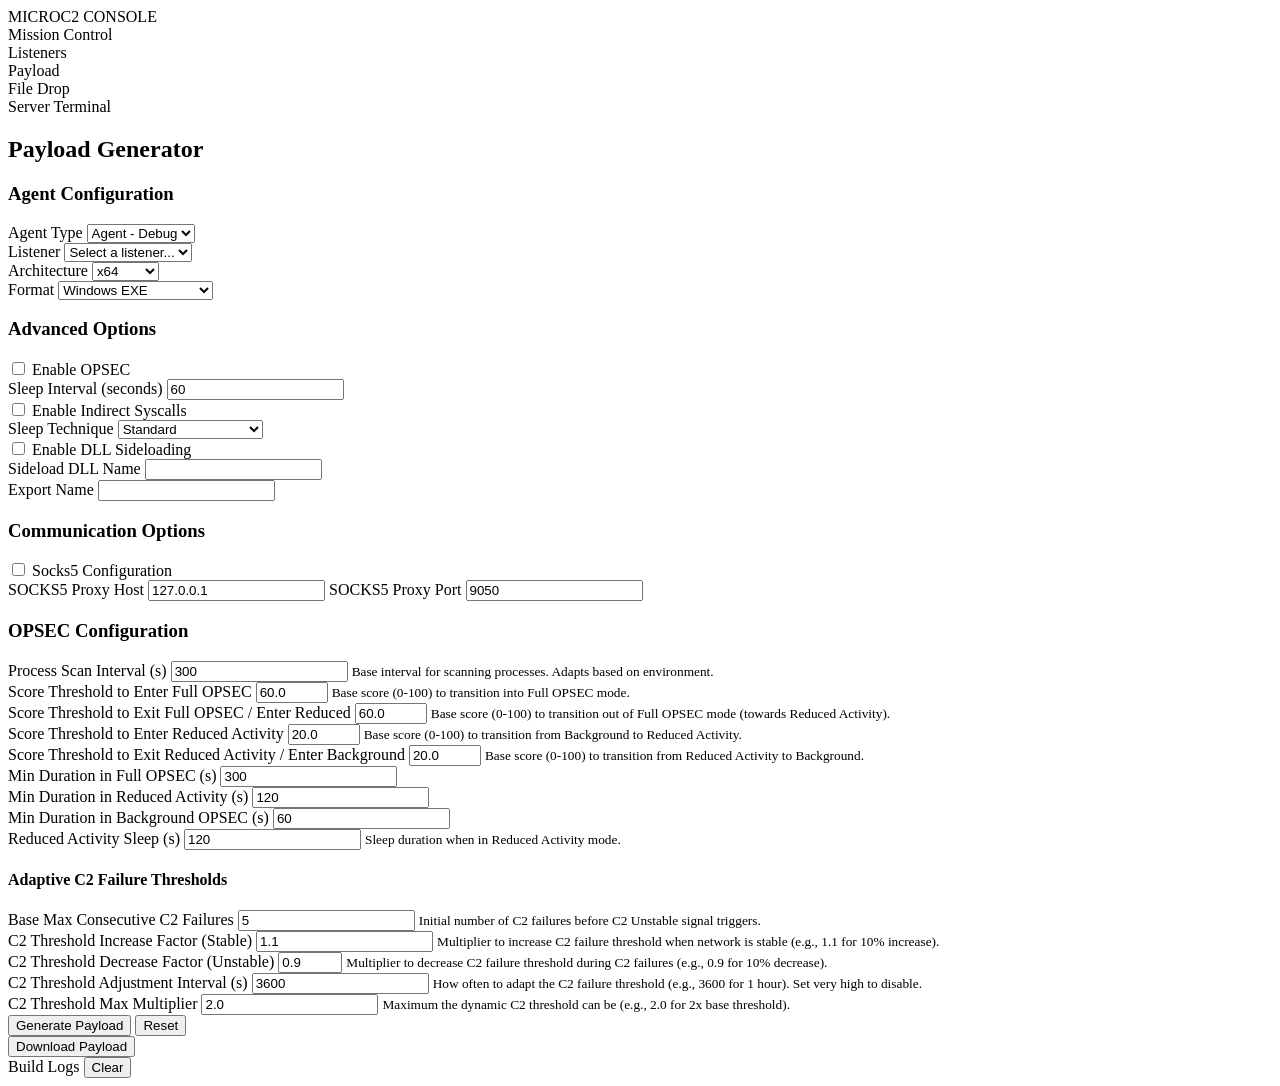
==== server/web/payload.html @ 3688371b "Merge pull request #63 from peaktwilight/main Add Tab Autocompletion to the Frontend + HTML & CSS Cl" ====
<!DOCTYPE html>
<html>
<head>
    <title>DarkLink - Payload Generator</title>
    <link rel="stylesheet" href="/home/css/styles.css">
    <link rel="stylesheet" href="/home/css/components.css">
    <link rel="stylesheet" href="/home/css/payload.css">
</head>
<body>
    <div class="microc2-container">
        <div class="sidebar">
            <div class="nav-header">MICROC2 CONSOLE</div>
            <div class="nav-item" onclick="window.location.href='/home/index.html'">Mission Control</div>
            <div class="nav-item" onclick="window.location.href='/home/listeners.html'">Listeners</div>
            <div class="nav-item active">Payload</div>
            <div class="nav-item" onclick="window.location.href='/home/file_drop.html'">File Drop</div>
            <div class="nav-item" onclick="window.location.href='/home/server_terminal.html'">Server Terminal</div>
        </div>

        <div class="content">
            <div class="top-panel">
                <div class="config-panel">
                    <h2>Payload Generator</h2>
                    <form id="payloadForm" class="config-form">
                        <div class="form-section">
                            <h3>Agent Configuration</h3>
                            <div class="form-group">
                                <label for="agentType">Agent Type</label>
                                <select id="agentType" name="agentType" required>
                                    <option value="debugAgent">Agent - Debug</option>
                                    <option value="agent">Agent</option>
                                </select>
                            </div>

                            <div class="form-group">
                                <label for="listener">Listener</label>
                                <select id="listener" name="listener" required>
                                    <option value="">Select a listener...</option>
                                </select>
                            </div>

                            <div class="form-group">
                                <label for="architecture">Architecture</label>
                                <select id="architecture" name="architecture" required>
                                    <option value="x64">x64</option>
                                    <option value="x86">x86</option>
                                    <option value="arm64">ARM64</option>
                                </select>
                            </div>

                            <div class="form-group">
                                <label for="format">Format</label>
                                <select id="format" name="format" required>
                                    <option value="windows_exe">Windows EXE</option>
                                    <option value="windows_dll">Windows DLL</option>
                                    <option value="windows_shellcode">Windows Shellcode</option>
                                    <option value="windows_service">Windows Service EXE</option>
                                    <option value="linux_elf">Linux ELF</option>
                                </select>
                            </div>
                        </div>

                        <div class="form-section">
                            <h3>Advanced Options</h3>
                            <div class="form-group">
                                <label class="checkbox-label">
                                    <input type="checkbox" id="opsec" name="opsec">
                                    Enable OPSEC
                                </label>
                            </div>
                            <div class="form-group">
                                <label for="sleep">Sleep Interval (seconds)</label>
                                <input type="number" id="sleep" name="sleep" value="60">
                            </div>

                            <div class="form-group">
                                <label class="checkbox-label">
                                    <input type="checkbox" id="indirectSyscall" name="indirectSyscall">
                                    Enable Indirect Syscalls
                                </label>
                            </div>

                            <div class="form-group">
                                <label for="sleepTechnique">Sleep Technique</label>
                                <select id="sleepTechnique" name="sleepTechnique">
                                    <option value="standard">Standard</option>
                                    <option value="winapi">WinAPI</option>
                                    <option value="modified">Modified/Obfuscated</option>
                                </select>
                            </div>

                            <div class="form-group">
                                <label class="checkbox-label">
                                    <input type="checkbox" id="dllSideloading" name="dllSideloading">
                                    Enable DLL Sideloading
                                </label>
                            </div>

                            <div id="sideloadingOptions" class="hidden">
                                <div class="form-group">
                                    <label for="sideloadDll">Sideload DLL Name</label>
                                    <input type="text" id="sideloadDll" name="sideloadDll">
                                </div>
                                <div class="form-group">
                                    <label for="exportName">Export Name</label>
                                    <input type="text" id="exportName" name="exportName">
                                </div>
                            </div>
                        </div>

                        <div class="form-section">
                            <h3>Communication Options</h3>
                            <div class="form-group">
                                <label class="checkbox-label">
                                    <input type="checkbox" id="socks5_enabled" name="socks5_enabled">
                                    Socks5 Configuration
                                </label>
                            </div>
                            <div class="form-group hidden" id="socks5Options">
                                <label for="socks5_host">SOCKS5 Proxy Host </label>
                                <input type="text" id="socks5_host" name="socks5_host" value="127.0.0.1">

                                <label for="socks5_port">SOCKS5 Proxy Port</label>
                                <input type="number" id="socks5_port" name="socks5_port" value="9050">
                            </div>
                        </div>

                        <div class="form-section">
                            <h3>OPSEC Configuration</h3>
                            <div class="form-group">
                                <label for="proc_scan_interval_secs">Process Scan Interval (s)</label>
                                <input type="number" id="proc_scan_interval_secs" name="proc_scan_interval_secs" value="300" min="10">
                                <small>Base interval for scanning processes. Adapts based on environment.</small>
                            </div>
                            <div class="form-group">
                                <label for="base_threshold_enter_full_opsec">Score Threshold to Enter Full OPSEC</label>
                                <input type="number" step="0.1" id="base_threshold_enter_full_opsec" name="base_threshold_enter_full_opsec" value="60.0" min="0" max="100">
                                <small>Base score (0-100) to transition into Full OPSEC mode.</small>
                            </div>
                            <div class="form-group">
                                <label for="base_threshold_exit_full_opsec">Score Threshold to Exit Full OPSEC / Enter Reduced</label>
                                <input type="number" step="0.1" id="base_threshold_exit_full_opsec" name="base_threshold_exit_full_opsec" value="60.0" min="0" max="100">
                                <small>Base score (0-100) to transition out of Full OPSEC mode (towards Reduced Activity).</small>
                            </div>
                             <div class="form-group">
                                <label for="base_threshold_enter_reduced_activity">Score Threshold to Enter Reduced Activity</label>
                                <input type="number" step="0.1" id="base_threshold_enter_reduced_activity" name="base_threshold_enter_reduced_activity" value="20.0" min="0" max="100">
                                <small>Base score (0-100) to transition from Background to Reduced Activity.</small>
                            </div>
                            <div class="form-group">
                                <label for="base_threshold_exit_reduced_activity">Score Threshold to Exit Reduced Activity / Enter Background</label>
                                <input type="number" step="0.1" id="base_threshold_exit_reduced_activity" name="base_threshold_exit_reduced_activity" value="20.0" min="0" max="100">
                                <small>Base score (0-100) to transition from Reduced Activity to Background.</small>
                            </div>
                            <div class="form-group">
                                <label for="min_duration_full_opsec_secs">Min Duration in Full OPSEC (s)</label>
                                <input type="number" id="min_duration_full_opsec_secs" name="min_duration_full_opsec_secs" value="300" min="0">
                            </div>
                            <div class="form-group">
                                <label for="min_duration_reduced_activity_secs">Min Duration in Reduced Activity (s)</label>
                                <input type="number" id="min_duration_reduced_activity_secs" name="min_duration_reduced_activity_secs" value="120" min="0">
                            </div>
                            <div class="form-group">
                                <label for="min_duration_background_opsec_secs">Min Duration in Background OPSEC (s)</label>
                                <input type="number" id="min_duration_background_opsec_secs" name="min_duration_background_opsec_secs" value="60" min="0">
                            </div>
                            <div class="form-group">
                                <label for="reduced_activity_sleep_secs">Reduced Activity Sleep (s)</label>
                                <input type="number" id="reduced_activity_sleep_secs" name="reduced_activity_sleep_secs" value="120" min="0">
                                <small>Sleep duration when in Reduced Activity mode.</small>
                            </div>

                            <h4>Adaptive C2 Failure Thresholds</h4>
                            <div class="form-group">
                                <label for="base_max_consecutive_c2_failures">Base Max Consecutive C2 Failures</label>
                                <input type="number" id="base_max_consecutive_c2_failures" name="base_max_consecutive_c2_failures" value="5" min="1">
                                <small>Initial number of C2 failures before C2 Unstable signal triggers.</small>
                            </div>
                            <div class="form-group">
                                <label for="c2_failure_threshold_increase_factor">C2 Threshold Increase Factor (Stable)</label>
                                <input type="number" step="0.01" id="c2_failure_threshold_increase_factor" name="c2_failure_threshold_increase_factor" value="1.1" min="1.0">
                                <small>Multiplier to increase C2 failure threshold when network is stable (e.g., 1.1 for 10% increase).</small>
                            </div>
                            <div class="form-group">
                                <label for="c2_failure_threshold_decrease_factor">C2 Threshold Decrease Factor (Unstable)</label>
                                <input type="number" step="0.01" id="c2_failure_threshold_decrease_factor" name="c2_failure_threshold_decrease_factor" value="0.9" min="0.1" max="1.0">
                                <small>Multiplier to decrease C2 failure threshold during C2 failures (e.g., 0.9 for 10% decrease).</small>
                            </div>
                            <div class="form-group">
                                <label for="c2_threshold_adjust_interval_secs">C2 Threshold Adjustment Interval (s)</label>
                                <input type="number" id="c2_threshold_adjust_interval_secs" name="c2_threshold_adjust_interval_secs" value="3600" min="60">
                                <small>How often to adapt the C2 failure threshold (e.g., 3600 for 1 hour). Set very high to disable.</small>
                            </div>
                            <div class="form-group">
                                <label for="c2_dynamic_threshold_max_multiplier">C2 Threshold Max Multiplier</label>
                                <input type="number" step="0.1" id="c2_dynamic_threshold_max_multiplier" name="c2_dynamic_threshold_max_multiplier" value="2.0" min="1.0">
                                <small>Maximum the dynamic C2 threshold can be (e.g., 2.0 for 2x base threshold).</small>
                            </div>
                        </div>

                        <div class="form-actions">
                            <button type="submit" class="primary">Generate Payload</button>
                            <button type="reset" class="secondary">Reset</button>
                        </div>

                    </form>
                </div>
            </div>

            <div id="download-section" class="hidden">
                <div class="download-content">
                    <div class="file-info">
                        <span class="filename"></span>
                        <span class="filesize"></span>
                    </div>
                    <button class="download-button">Download Payload</button>
                </div>
            </div>

            <div class="build-logs-container">
                <div class="log-header">
                    <span>Build Logs</span>
                    <button class="clear-logs-btn" onclick="payloadManager.clearLogDisplay()">Clear</button>
                </div>
                <div id="build-log-display"></div>
            </div>

        </div>
    </div>

    <!-- Load scripts at the end of body -->
    <script src="/home/js/common.js"></script>
    <script src="/home/js/payload.js"></script>
</body>
</html>
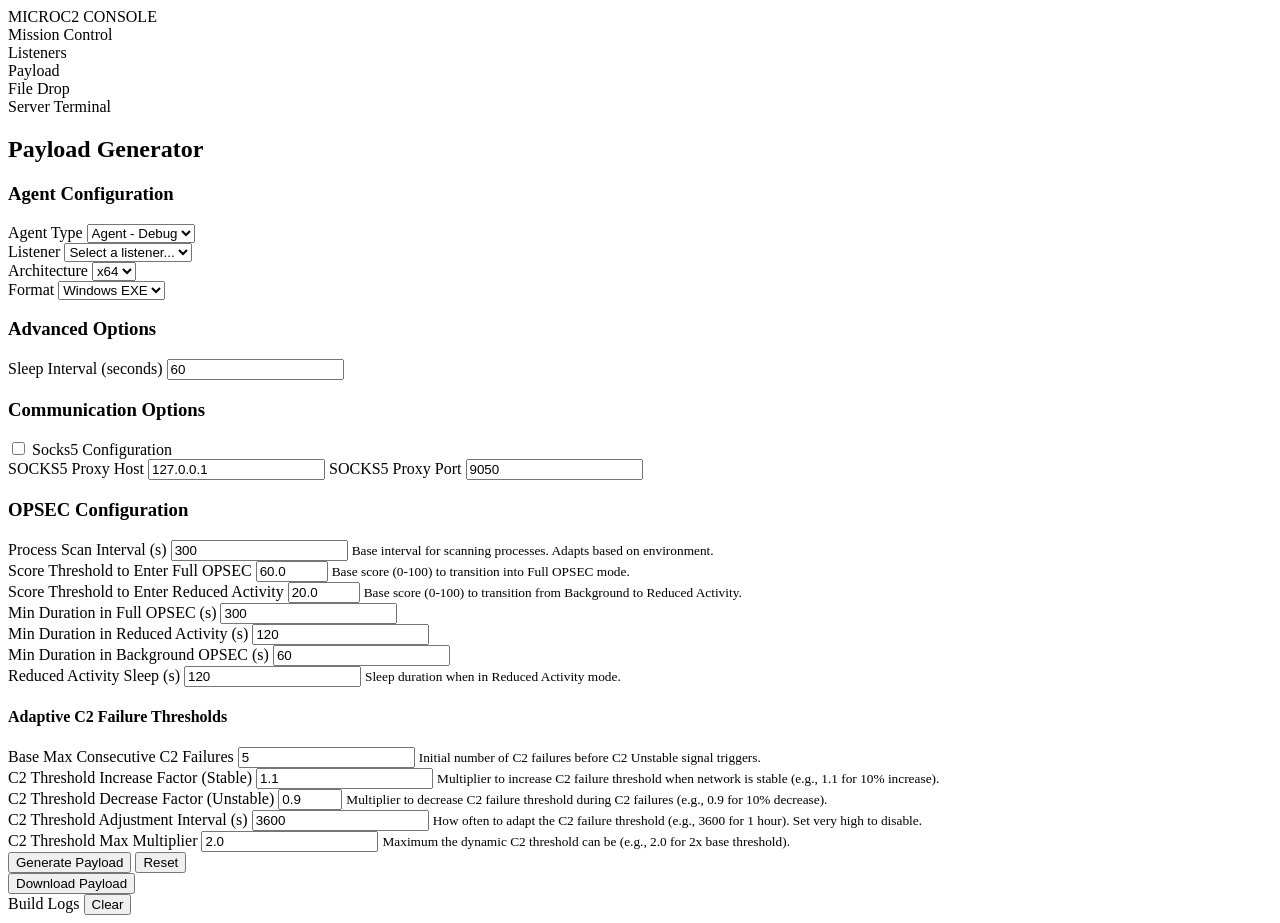
==== commit 8f91f718: "feat(payload): enforce build contract and manifests" ====
--- a/server/web/payload.html
+++ b/server/web/payload.html
@@ -43,8 +43,6 @@
                                 <label for="architecture">Architecture</label>
                                 <select id="architecture" name="architecture" required>
                                     <option value="x64">x64</option>
-                                    <option value="x86">x86</option>
-                                    <option value="arm64">ARM64</option>
                                 </select>
                             </div>
 
@@ -52,9 +50,6 @@
                                 <label for="format">Format</label>
                                 <select id="format" name="format" required>
                                     <option value="windows_exe">Windows EXE</option>
-                                    <option value="windows_dll">Windows DLL</option>
-                                    <option value="windows_shellcode">Windows Shellcode</option>
-                                    <option value="windows_service">Windows Service EXE</option>
                                     <option value="linux_elf">Linux ELF</option>
                                 </select>
                             </div>
@@ -63,48 +58,8 @@
                         <div class="form-section">
                             <h3>Advanced Options</h3>
                             <div class="form-group">
-                                <label class="checkbox-label">
-                                    <input type="checkbox" id="opsec" name="opsec">
-                                    Enable OPSEC
-                                </label>
-                            </div>
-                            <div class="form-group">
                                 <label for="sleep">Sleep Interval (seconds)</label>
                                 <input type="number" id="sleep" name="sleep" value="60">
-                            </div>
-
-                            <div class="form-group">
-                                <label class="checkbox-label">
-                                    <input type="checkbox" id="indirectSyscall" name="indirectSyscall">
-                                    Enable Indirect Syscalls
-                                </label>
-                            </div>
-
-                            <div class="form-group">
-                                <label for="sleepTechnique">Sleep Technique</label>
-                                <select id="sleepTechnique" name="sleepTechnique">
-                                    <option value="standard">Standard</option>
-                                    <option value="winapi">WinAPI</option>
-                                    <option value="modified">Modified/Obfuscated</option>
-                                </select>
-                            </div>
-
-                            <div class="form-group">
-                                <label class="checkbox-label">
-                                    <input type="checkbox" id="dllSideloading" name="dllSideloading">
-                                    Enable DLL Sideloading
-                                </label>
-                            </div>
-
-                            <div id="sideloadingOptions" class="hidden">
-                                <div class="form-group">
-                                    <label for="sideloadDll">Sideload DLL Name</label>
-                                    <input type="text" id="sideloadDll" name="sideloadDll">
-                                </div>
-                                <div class="form-group">
-                                    <label for="exportName">Export Name</label>
-                                    <input type="text" id="exportName" name="exportName">
-                                </div>
                             </div>
                         </div>
 
@@ -138,19 +93,9 @@
                                 <small>Base score (0-100) to transition into Full OPSEC mode.</small>
                             </div>
                             <div class="form-group">
-                                <label for="base_threshold_exit_full_opsec">Score Threshold to Exit Full OPSEC / Enter Reduced</label>
-                                <input type="number" step="0.1" id="base_threshold_exit_full_opsec" name="base_threshold_exit_full_opsec" value="60.0" min="0" max="100">
-                                <small>Base score (0-100) to transition out of Full OPSEC mode (towards Reduced Activity).</small>
-                            </div>
-                             <div class="form-group">
                                 <label for="base_threshold_enter_reduced_activity">Score Threshold to Enter Reduced Activity</label>
                                 <input type="number" step="0.1" id="base_threshold_enter_reduced_activity" name="base_threshold_enter_reduced_activity" value="20.0" min="0" max="100">
                                 <small>Base score (0-100) to transition from Background to Reduced Activity.</small>
-                            </div>
-                            <div class="form-group">
-                                <label for="base_threshold_exit_reduced_activity">Score Threshold to Exit Reduced Activity / Enter Background</label>
-                                <input type="number" step="0.1" id="base_threshold_exit_reduced_activity" name="base_threshold_exit_reduced_activity" value="20.0" min="0" max="100">
-                                <small>Base score (0-100) to transition from Reduced Activity to Background.</small>
                             </div>
                             <div class="form-group">
                                 <label for="min_duration_full_opsec_secs">Min Duration in Full OPSEC (s)</label>
@@ -214,6 +159,7 @@
                         <span class="filesize"></span>
                     </div>
                     <button class="download-button">Download Payload</button>
+                    <a class="manifest-link action-button secondary" hidden>Inspect Build Manifest</a>
                 </div>
             </div>
 
@@ -232,4 +178,4 @@
     <script src="/home/js/common.js"></script>
     <script src="/home/js/payload.js"></script>
 </body>
-</html>+</html>
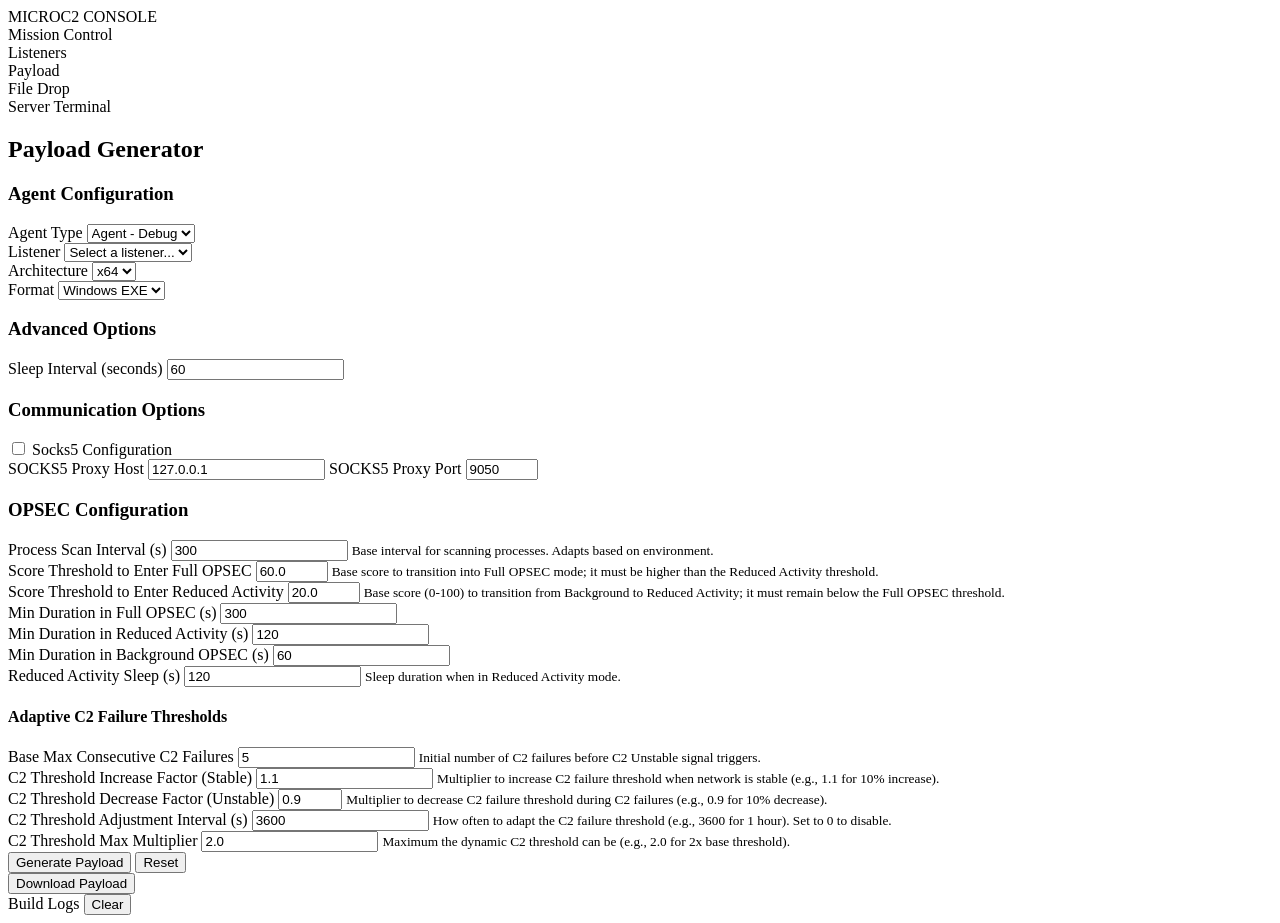
==== commit 4fe2b0fc: "fix(config): make runtime settings authoritative" ====
--- a/server/web/payload.html
+++ b/server/web/payload.html
@@ -59,7 +59,7 @@
                             <h3>Advanced Options</h3>
                             <div class="form-group">
                                 <label for="sleep">Sleep Interval (seconds)</label>
-                                <input type="number" id="sleep" name="sleep" value="60">
+                                <input type="number" id="sleep" name="sleep" value="60" min="1">
                             </div>
                         </div>
 
@@ -76,7 +76,7 @@
                                 <input type="text" id="socks5_host" name="socks5_host" value="127.0.0.1">
 
                                 <label for="socks5_port">SOCKS5 Proxy Port</label>
-                                <input type="number" id="socks5_port" name="socks5_port" value="9050">
+                                <input type="number" id="socks5_port" name="socks5_port" value="9050" min="1" max="65535">
                             </div>
                         </div>
 
@@ -84,18 +84,18 @@
                             <h3>OPSEC Configuration</h3>
                             <div class="form-group">
                                 <label for="proc_scan_interval_secs">Process Scan Interval (s)</label>
-                                <input type="number" id="proc_scan_interval_secs" name="proc_scan_interval_secs" value="300" min="10">
+                                <input type="number" id="proc_scan_interval_secs" name="proc_scan_interval_secs" value="300" min="0">
                                 <small>Base interval for scanning processes. Adapts based on environment.</small>
                             </div>
                             <div class="form-group">
                                 <label for="base_threshold_enter_full_opsec">Score Threshold to Enter Full OPSEC</label>
-                                <input type="number" step="0.1" id="base_threshold_enter_full_opsec" name="base_threshold_enter_full_opsec" value="60.0" min="0" max="100">
-                                <small>Base score (0-100) to transition into Full OPSEC mode.</small>
+                                <input type="number" step="0.1" id="base_threshold_enter_full_opsec" name="base_threshold_enter_full_opsec" value="60.0" min="0.1" max="100">
+                                <small>Base score to transition into Full OPSEC mode; it must be higher than the Reduced Activity threshold.</small>
                             </div>
                             <div class="form-group">
                                 <label for="base_threshold_enter_reduced_activity">Score Threshold to Enter Reduced Activity</label>
                                 <input type="number" step="0.1" id="base_threshold_enter_reduced_activity" name="base_threshold_enter_reduced_activity" value="20.0" min="0" max="100">
-                                <small>Base score (0-100) to transition from Background to Reduced Activity.</small>
+                                <small>Base score (0-100) to transition from Background to Reduced Activity; it must remain below the Full OPSEC threshold.</small>
                             </div>
                             <div class="form-group">
                                 <label for="min_duration_full_opsec_secs">Min Duration in Full OPSEC (s)</label>
@@ -118,27 +118,27 @@
                             <h4>Adaptive C2 Failure Thresholds</h4>
                             <div class="form-group">
                                 <label for="base_max_consecutive_c2_failures">Base Max Consecutive C2 Failures</label>
-                                <input type="number" id="base_max_consecutive_c2_failures" name="base_max_consecutive_c2_failures" value="5" min="1">
+                                <input type="number" id="base_max_consecutive_c2_failures" name="base_max_consecutive_c2_failures" value="5" min="0">
                                 <small>Initial number of C2 failures before C2 Unstable signal triggers.</small>
                             </div>
                             <div class="form-group">
                                 <label for="c2_failure_threshold_increase_factor">C2 Threshold Increase Factor (Stable)</label>
-                                <input type="number" step="0.01" id="c2_failure_threshold_increase_factor" name="c2_failure_threshold_increase_factor" value="1.1" min="1.0">
+                                <input type="number" step="0.01" id="c2_failure_threshold_increase_factor" name="c2_failure_threshold_increase_factor" value="1.1" min="0">
                                 <small>Multiplier to increase C2 failure threshold when network is stable (e.g., 1.1 for 10% increase).</small>
                             </div>
                             <div class="form-group">
                                 <label for="c2_failure_threshold_decrease_factor">C2 Threshold Decrease Factor (Unstable)</label>
-                                <input type="number" step="0.01" id="c2_failure_threshold_decrease_factor" name="c2_failure_threshold_decrease_factor" value="0.9" min="0.1" max="1.0">
+                                <input type="number" step="0.01" id="c2_failure_threshold_decrease_factor" name="c2_failure_threshold_decrease_factor" value="0.9" min="0" max="1.0">
                                 <small>Multiplier to decrease C2 failure threshold during C2 failures (e.g., 0.9 for 10% decrease).</small>
                             </div>
                             <div class="form-group">
                                 <label for="c2_threshold_adjust_interval_secs">C2 Threshold Adjustment Interval (s)</label>
-                                <input type="number" id="c2_threshold_adjust_interval_secs" name="c2_threshold_adjust_interval_secs" value="3600" min="60">
-                                <small>How often to adapt the C2 failure threshold (e.g., 3600 for 1 hour). Set very high to disable.</small>
+                                <input type="number" id="c2_threshold_adjust_interval_secs" name="c2_threshold_adjust_interval_secs" value="3600" min="0">
+                                <small>How often to adapt the C2 failure threshold (e.g., 3600 for 1 hour). Set to 0 to disable.</small>
                             </div>
                             <div class="form-group">
                                 <label for="c2_dynamic_threshold_max_multiplier">C2 Threshold Max Multiplier</label>
-                                <input type="number" step="0.1" id="c2_dynamic_threshold_max_multiplier" name="c2_dynamic_threshold_max_multiplier" value="2.0" min="1.0">
+                                <input type="number" step="0.1" id="c2_dynamic_threshold_max_multiplier" name="c2_dynamic_threshold_max_multiplier" value="2.0" min="0">
                                 <small>Maximum the dynamic C2 threshold can be (e.g., 2.0 for 2x base threshold).</small>
                             </div>
                         </div>
